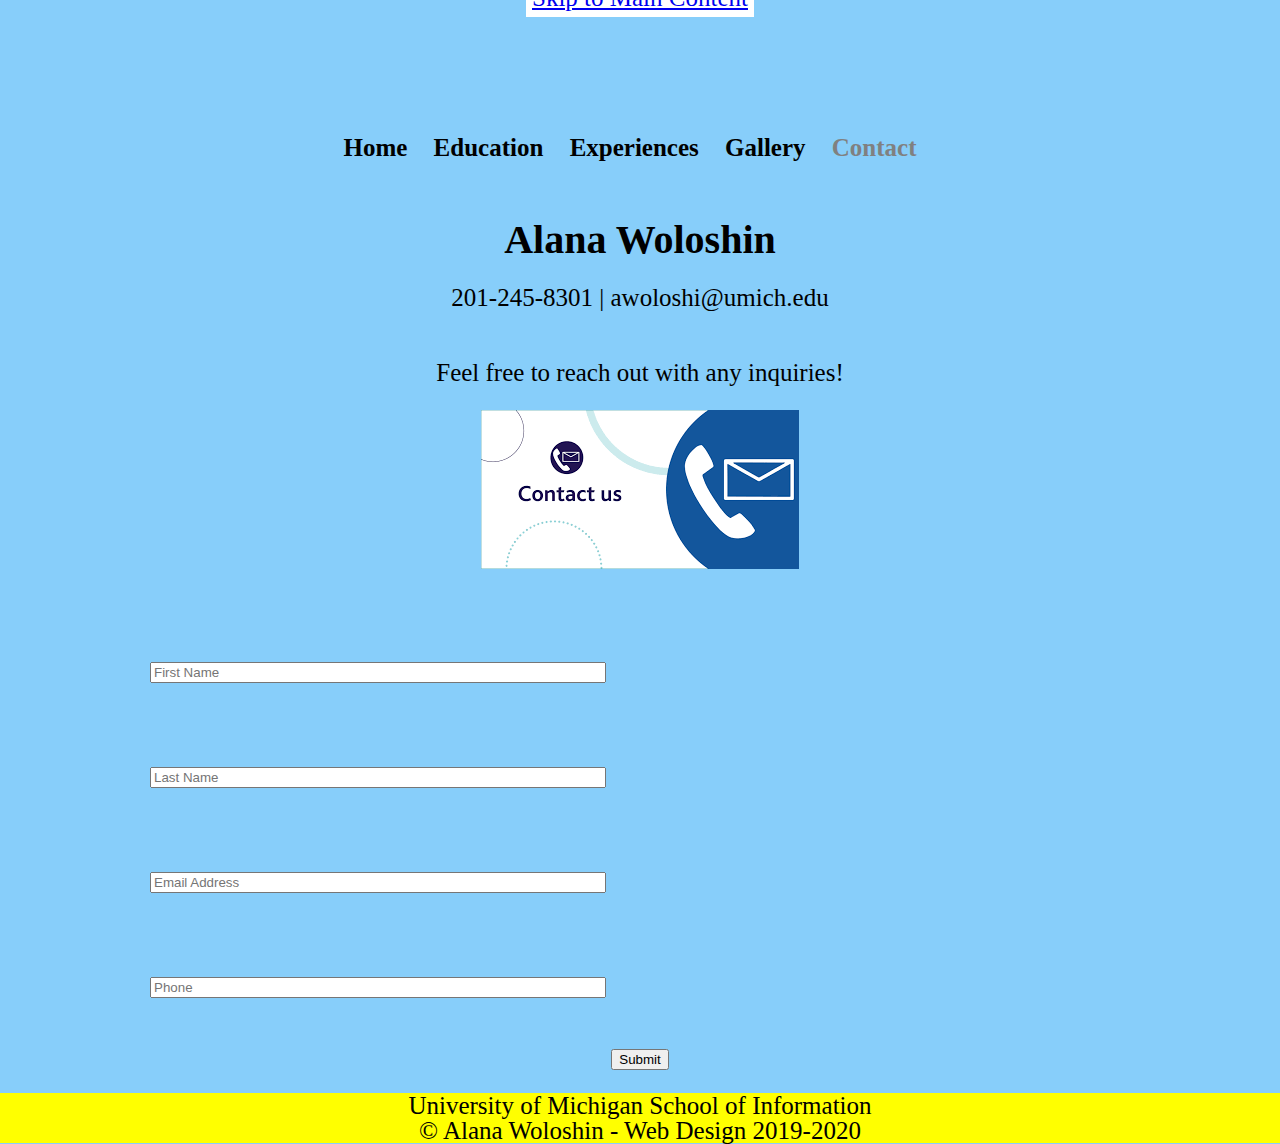
==== contact.html @ 55b308e8 "updated form" ====
<!DOCTYPE html>
<html lang="en">
        <head>
                <meta charset="utf-8">
                <meta name="viewport" content="width=device-width, initial-scale=1.0">
                <link rel="stylesheet" type="text/css" href="css/html5reset.css">
                <link rel="stylesheet" type="text/css" href="css/style.css">
                <title>Alana Woloshin</title>
                <!-- Global site tag (gtag.js) - Google Analytics -->
<script async src="https://www.googletagmanager.com/gtag/js?id=UA-151578577-1"></script>
<script>
  window.dataLayer = window.dataLayer || [];
  function gtag(){dataLayer.push(arguments);}
  gtag('js', new Date());

  gtag('config', 'UA-151578577-1');
</script>
              </head>
              <body>
                <div class="skip"><a href="#main">Skip to Main Content</a></div>
                <div class="container">
                <div class="nav">
                  <nav>
                    <ul>
                      <li><a href="index.html">Home</a></li>
                      <li><a href="education.html">Education</a></li>
                      <li><a href="experiences.html">Experiences</a></li>
                      <li><a href="gallery.html">Gallery</a></li>
                      <li><a class = "active" href="contact.html">Contact</a></li>
                    </ul>
                  </nav>
                </div>
            </div>
<head>
    <meta charset="UTF-8">
    <title>Contact</title>

</head>
<body>
</div>
<header id="main">
        <h1>Alana Woloshin</h1>
        <p>201-245-8301 | awoloshi@umich.edu </p>
</header>
<main>
<p> Feel free to reach out with any inquiries! </p> 
<div class="container">
<div class="contact">
    <img class = "imgcont" src="images/contact.png" alt="contact image"/>
</div>
<form
  action="https://formspree.io/mknnnqpr"
  method="POST"
>
    <fieldset>
        <div class="form-group">
            <span><i class="fa fa-user bigicon"></i></span>
            <div>
                <input id="fname" name="name" type="text" placeholder="First Name" class="form-control" label = "first-name">
            </div>
        </div>
        <div class="form-group">
            <span><i class="fa fa-user bigicon"></i></span>
            <div>
                <input id="lname" name="name" type="text" placeholder="Last Name" class="form-control" label = "last-name">
            </div>
        </div>
        <div class="form-group">
            <span><i class="fa fa-paper-plane bigicon"></i></span>
            <div>
                <input id="email" name="email" type="text" 
                placeholder="Email Address" class="form-control" label = "email">
            </div>
        </div>

        <div class="form-group">
            <span><i class="fa fa-phone-square bigicon"></i></span>
            <div>
                <input id="phone" name="phone" type="text" placeholder="Phone"
                 class="form-control" label = "phone">
            </div>
        </div>
        
        <div class="form-group">
            <div>
                <button type="submit" class="btn btn-primary btn-lg" label = "submit">Submit</button>
            </div>
        </div>
    </fieldset>
</form>

</main>
<footer>
        <p>University of Michigan School of Information <br/>
          &copy; Alana Woloshin - Web Design 2019-2020</p>
  </footer>
</div>
</body>
---- css/style.css ----
html{
  scroll-behavior: smooth;}
.about-text-block{
  display: grid;
  grid-template-rows: 100px 100px 100px 100px 100px 100px 100px 100px;
  font-size: 30px;
  color:dar;
}.home{
  color:black;
  font-size: 20px;
  grid-column: 1/-1; 
  grid-row:3/4;  
  }
.about{
  background-image: url('../images/michigan.jpg'); 
  background-color: lightskyblue;
  background-position: center;  
  background-size: cover;   
  text-align: center;
  font-size: 20px;
  line-height: 1;
  padding: 0;
  grid-row: 2/3;
  grid-column: 1/-1;
  }


body{
  display: grid;
  text-align: center;
  background-color:lightskyblue;
  color: black;
  font-size: 25px;
}
h1{
    font-size: 40px;
    line-height: 1;
    text-align: center;
}
header{
  text-align: center;
}
h3{
  line-height: 1.5;
}
h3.retroshadow {
    color: #2c2c2c;
    letter-spacing: .05em;
    text-shadow: 
      4px 4px 0px #d5d5d5, 
      7px 7px 0px rgba(0, 0, 0, 0.2);
  }
.nav{
  display: flex;
  min-height: 56px;
  justify-content: space-between;
  align-items: center;
}  
.nav a.active{
  font-weight: italic;
  color:gray;
}
ul{
    list-style-type: none;
  }
  
.nav li{
    padding-right: 20px; 
    display: block; 
  }
.nav a{
    color: black;
    font-weight: bold;
    text-decoration: none;
  }
.nav a:hover{
    text-decoration:underline;
    background-color:purple; 
  }
  
.skip a{
    background: white;
    left: 0;
    padding: 6px;
    position: relative; /*Your code here - position relative to the parent */;
    top: -40px;     /*Your code here - place 40px higher */;
    -webkit-transition: top 1s ease-out;
    transition: top 1s ease-out;
    z-index: 1;
  }
  a:focus{
    top: 0px;
    transition: none;
  /*Add the selector and rule to move the skip link to the exact top.*/
  }
  :focus{
    border: 2px solid black;
  /*Add the selector and code to put a 2px black border around all elements in focus.*/
  }
  .education-text-block{
    display: grid;
    grid-template-rows: 300px 300px 400px 400px 300px 300px 300px;
    font-size: 40px;
    color:white;
  }
  div.gallery {
    display: flex;
    align-items: center;
    justify-content: center;
    height: 100%;
    width: 100%;
    filter: opacity(100);
  }
  footer{
    background-color: yellow;
    color: black;
    line-height: 1;
    grid-row: 6/span 1;
    text-align: center;
  }
  .at-item {
    color: #3079ed;
    animation-name: angry-animation;
    animation-duration: .5s;
    animation-timing-function: ease;
    animation-delay: 0s;
    animation-iteration-count: infinite;
    animation-direction: normal;
    text-align: left;
    text-decoration: none;
    padding-top: 10px;
  }
  .form-group{
    align-content: center;
  }
  .header {
    color: #36A0FF;
    font-size: 27px;
    padding: 10px;
}
.bigicon {
    font-size: 35px;
    color: #36A0FF;
    padding-left:2%;
}
form div{
    display:inline-block;
    width: 90%;
}
button.btn{         
    display: block;
    margin: 0 auto;
}
.imgcont{
  filter: grayscale(1);
}

  @keyframes angry-animation {
    40%{
      -webkit-transform: translateY(-20px);
      transform: translateY(-20px);
    }
    60%{
      -webkit-transform: translateY(-10px);
      transform: translateY(-10px);
    }
  }
  @media screen and (prefers-reduced-motion: reduce){
    html{
        scroll-behavior: auto; /* Removes scroll animation */
    }
    .skip a{
      background: white;
      left: 0;
      padding: 6px;
      position: absolute;
      top: -40px;
      -webkit-transition: default;/* Your code here - set to default setting */
      transition: default; /* Your code here - set to default setting */
      z-index: 1;
    }
    .skip a:focus{
      top:0;
    }
  }
input{
    width: 35%;
    position: absolute;
    left: 150px;
}
input:focus{
    background-color: lightblue;
}
.form-horizontal{
    align-content: center;
    width:80%;
    padding: 3%;
}
.row {
  display: flex;
  flex-wrap: wrap;
  padding: 0 4px;
}
/* Create four equal columns that sits next to each other */
.column {
  flex: 25%;
  padding: 0 4px;
}
.column img {
  margin-top: 8px;
  vertical-align: middle;
  width: 100%;
}
.flip-card {
  background-color: transparent;
  width: 300px;
  height: 200px;
  line-height: 1;
  border: 1px solid #f1f1f1;
  perspective: 1000px; /* Remove this if you don't want the 3D effect */
}
/* This container is needed to position the front and back side */
.flip-card-inner {
  position: relative;
  width: 100%;
  height: 100%;
  text-align: center;
  transition: transform 0.8s;
  transform-style: preserve-3d;
}
/* Do an horizontal flip when you move the mouse over the flip box container */
.flip-card:hover .flip-card-inner {
  transform: rotateY(180deg);
}
.flip-card:focus .flip-card-inner {
  
  transform: rotateY(180deg);
  transition: none;
  top: 0px;
}
/* Position the front and back side */
.flip-card-front, .flip-card-back {
  position: absolute;
  width: 100%;
  height: 100%;
  backface-visibility: hidden;
}
/* Style the front side (fallback if image is missing) */
.flip-card-front {
  background-color: #bbb;
  color: black;
}
/* Style the back side */
.flip-card-back {
  background-color: dodgerblue;
  color: white;
  transform: rotateY(180deg);
}
/* Responsive layout - makes a two column-layout instead of four columns */
@media screen and (min-width: 1000px) {
  .column {
    flex: 1;
    max-width: 50%;
}
.nav{
  padding-top: 35px;
  padding-bottom: 35px;
  display: inline-block; /*unrure if this is rigt aligned */
  vertical-align: middle;
  text-align: right;
}
.nav li{
  padding-right: 20px; 
  display: inline; 
}

.about-text-block{
  display: grid;
  grid-template-rows: 300px 200px 200px 200px 200px 200px 300px;
  font-size: 30px;
  color:black;
}
.about{
  background-image: url('../images/michigan.jpg'); 
  background-color: lightskyblue;
background-position: center;  
background-repeat: no-repeat; 
background-size: cover;   
text-align: center;
font-size: 50px;
line-height: 1.5;
padding: 0;
grid-row: 2/6;
grid-column: 1/-1;
}
}
/* Responsive layout - makes the two columns stack on top of each other instead of next to each other */
@media screen and (min-width: 800px) {
  body{
    line-height: 3;
  }
  .column {
    flex: 25%;
    max-width: 100%;
  }
  .nav{
    justify-content: center;
    flex: 1;
  }
  .nav li{
    padding-right: 20px; 
    display: inline; 
  }
  .about-text-block{
    display: grid;
    grid-template-rows: 300px 300px 400px 400px 300px 300px 300px;
    font-size: 40px;
    color:black;
  }
  .about{
  background-attachment: fixed;
  background-image: url('../images/michigan.jpg'); 
  background-color: lightskyblue;
  background-position: center;  
  background-repeat: no-repeat; 
  background-size: cover;   
  text-align: center;
  font-size: 50px;
  line-height: 1.5;
  padding: 0;
  grid-row: 2/6;
  grid-column: 1/-1;
  }
  .imgcont{
    filter: grayscale(0);
  }
  .right{
    float:right;
    padding: 10;
  }
  .left{
    float:left;
  }
}
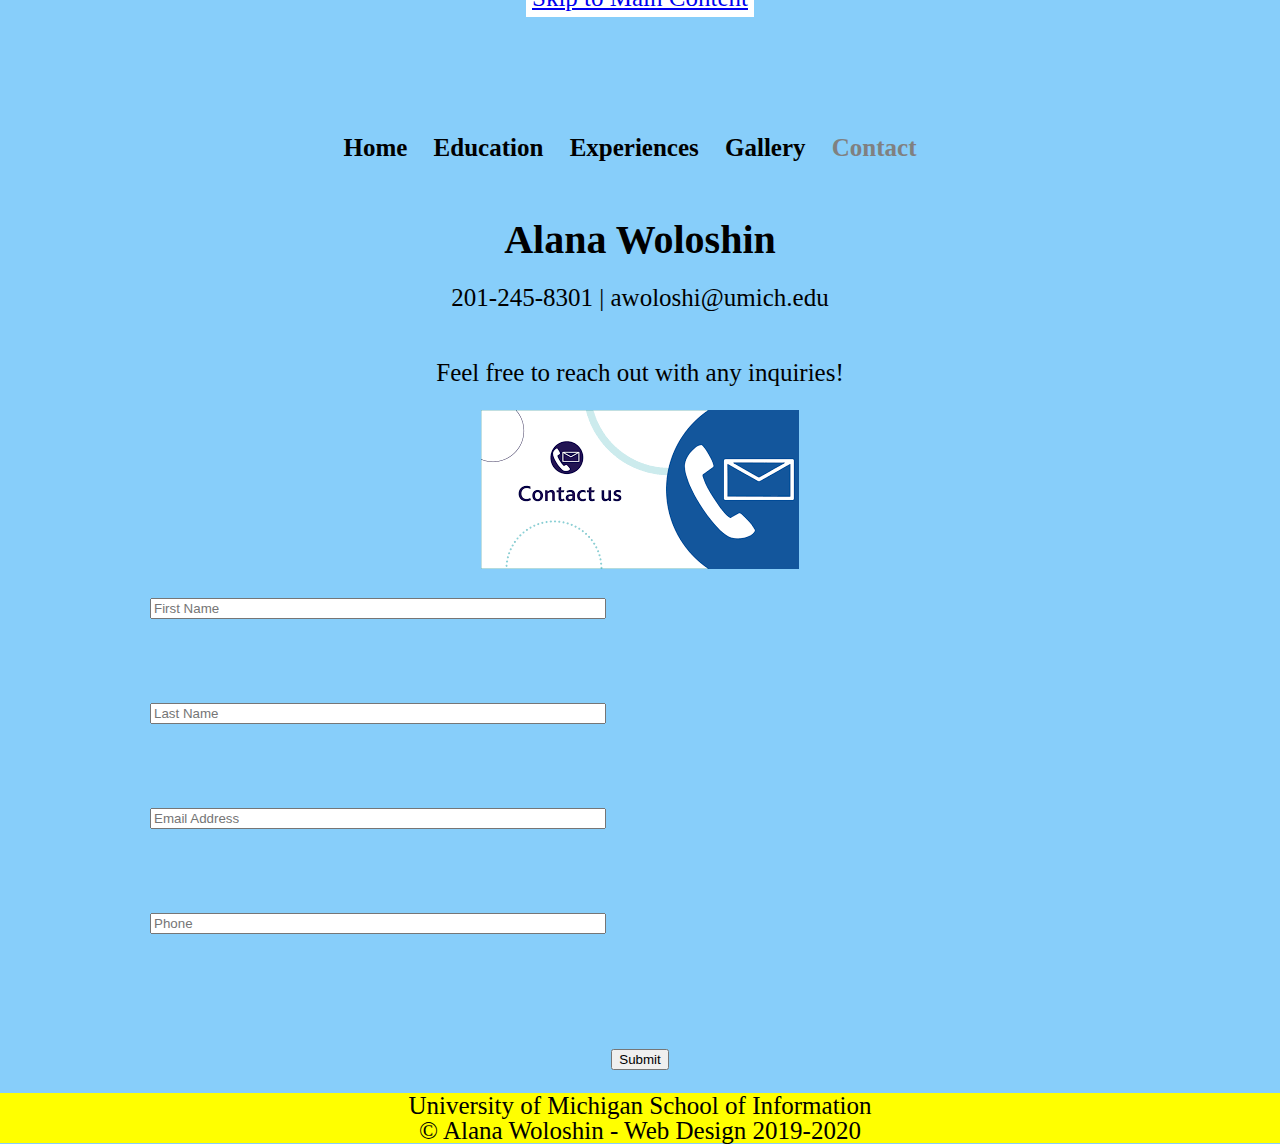
==== commit 63152d26: "fixing form" ====
--- a/contact.html
+++ b/contact.html
@@ -55,36 +55,36 @@
     <fieldset>
         <div class="form-group">
             <span><i class="fa fa-user bigicon"></i></span>
-            <div>
+            <label>
                 <input id="fname" name="name" type="text" placeholder="First Name" class="form-control" label = "first-name">
-            </div>
+            </label>
         </div>
         <div class="form-group">
             <span><i class="fa fa-user bigicon"></i></span>
-            <div>
+            <label>
                 <input id="lname" name="name" type="text" placeholder="Last Name" class="form-control" label = "last-name">
-            </div>
+            </label>
         </div>
         <div class="form-group">
             <span><i class="fa fa-paper-plane bigicon"></i></span>
-            <div>
+            <label>
                 <input id="email" name="email" type="text" 
                 placeholder="Email Address" class="form-control" label = "email">
-            </div>
+            </label>
         </div>
 
         <div class="form-group">
             <span><i class="fa fa-phone-square bigicon"></i></span>
-            <div>
+            <label>
                 <input id="phone" name="phone" type="text" placeholder="Phone"
                  class="form-control" label = "phone">
-            </div>
+            </label>
         </div>
         
         <div class="form-group">
-            <div>
+            <label>
                 <button type="submit" class="btn btn-primary btn-lg" label = "submit">Submit</button>
-            </div>
+            </label>
         </div>
     </fieldset>
 </form>
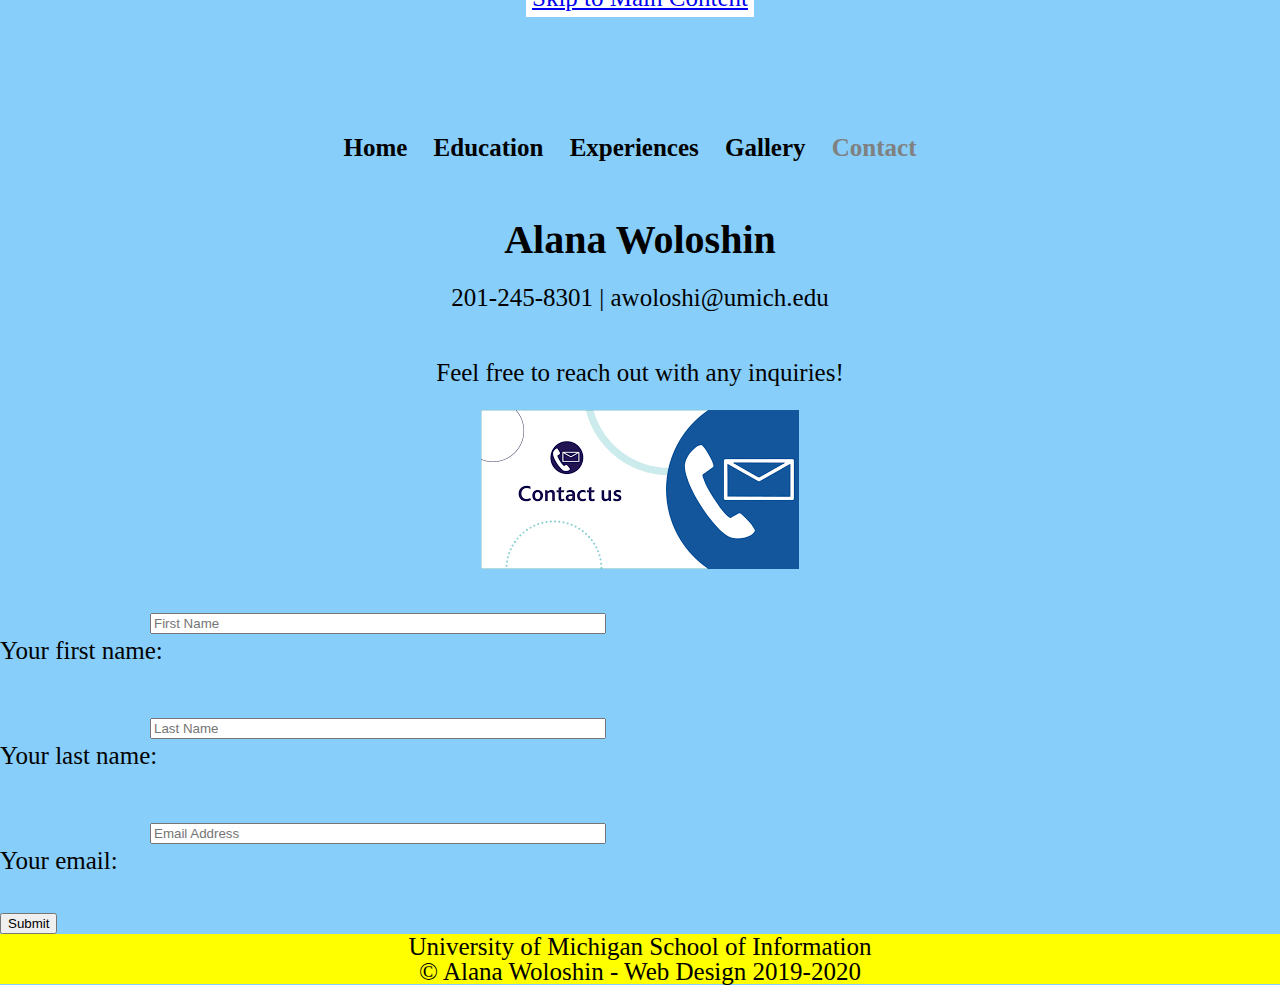
==== commit 6676bb35: "fixed form" ====
--- a/contact.html
+++ b/contact.html
@@ -56,28 +56,23 @@
         <div class="form-group">
             <span><i class="fa fa-user bigicon"></i></span>
             <label>
+                Your first name:
                 <input id="fname" name="name" type="text" placeholder="First Name" class="form-control" label = "first-name">
             </label>
         </div>
         <div class="form-group">
             <span><i class="fa fa-user bigicon"></i></span>
             <label>
+                    Your last name:
                 <input id="lname" name="name" type="text" placeholder="Last Name" class="form-control" label = "last-name">
             </label>
         </div>
         <div class="form-group">
             <span><i class="fa fa-paper-plane bigicon"></i></span>
             <label>
+                Your email:
                 <input id="email" name="email" type="text" 
                 placeholder="Email Address" class="form-control" label = "email">
-            </label>
-        </div>
-
-        <div class="form-group">
-            <span><i class="fa fa-phone-square bigicon"></i></span>
-            <label>
-                <input id="phone" name="phone" type="text" placeholder="Phone"
-                 class="form-control" label = "phone">
             </label>
         </div>
         
--- a/css/style.css
+++ b/css/style.css
@@ -75,7 +75,7 @@
   }
 .nav a:hover{
     text-decoration:underline;
-    background-color:purple; 
+    background-color:white; 
   }
   
 .skip a{
@@ -119,7 +119,7 @@
     text-align: center;
   }
   .at-item {
-    color: #3079ed;
+    color: black;
     animation-name: angry-animation;
     animation-duration: .5s;
     animation-timing-function: ease;
@@ -130,7 +130,15 @@
     text-decoration: none;
     padding-top: 10px;
   }
-  .form-group{
+  label{
+    align-content: center;
+    font-size: 25px;
+  }
+  form div{
+    display:flex;
+    width: 70%;
+}
+  form{
     align-content: center;
   }
   .header {
@@ -143,10 +151,7 @@
     color: #36A0FF;
     padding-left:2%;
 }
-form div{
-    display:inline-block;
-    width: 90%;
-}
+
 button.btn{         
     display: block;
     margin: 0 auto;
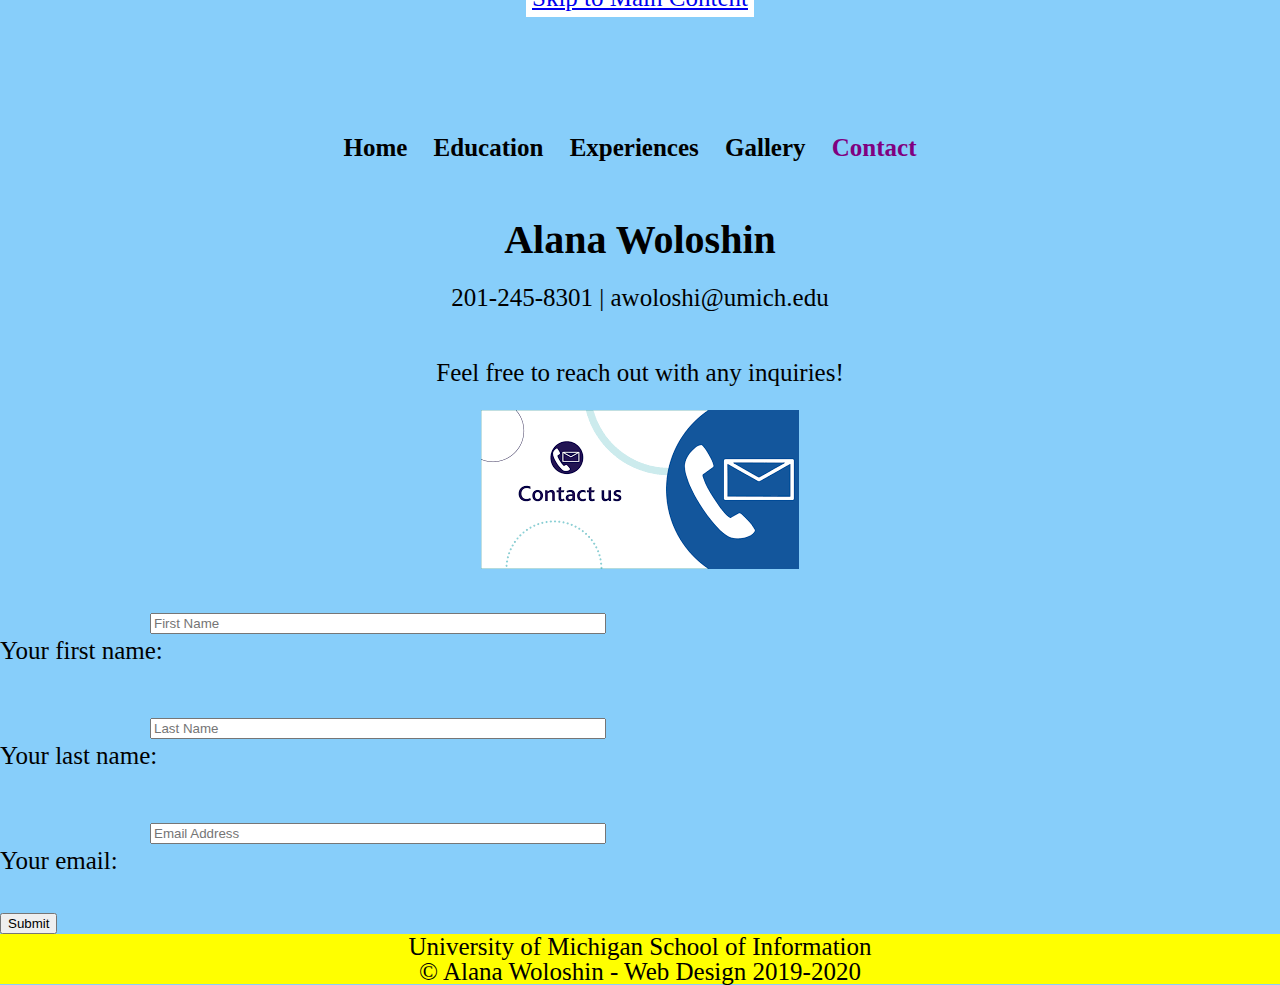
==== commit fb5b2455: "w3" ====
--- a/contact.html
+++ b/contact.html
@@ -12,7 +12,6 @@
   window.dataLayer = window.dataLayer || [];
   function gtag(){dataLayer.push(arguments);}
   gtag('js', new Date());
-
   gtag('config', 'UA-151578577-1');
 </script>
               </head>
@@ -57,14 +56,14 @@
             <span><i class="fa fa-user bigicon"></i></span>
             <label>
                 Your first name:
-                <input id="fname" name="name" type="text" placeholder="First Name" class="form-control" label = "first-name">
+                <input id="fname" name="name" type="text" placeholder="First Name" class="form-control">
             </label>
         </div>
         <div class="form-group">
             <span><i class="fa fa-user bigicon"></i></span>
             <label>
                     Your last name:
-                <input id="lname" name="name" type="text" placeholder="Last Name" class="form-control" label = "last-name">
+                <input id="lname" name="name" type="text" placeholder="Last Name" class="form-control">
             </label>
         </div>
         <div class="form-group">
@@ -72,13 +71,13 @@
             <label>
                 Your email:
                 <input id="email" name="email" type="text" 
-                placeholder="Email Address" class="form-control" label = "email">
+                placeholder="Email Address" class="form-control">
             </label>
         </div>
         
         <div class="form-group">
             <label>
-                <button type="submit" class="btn btn-primary btn-lg" label = "submit">Submit</button>
+                <button type="submit" class="btn btn-primary btn-lg" >Submit</button>
             </label>
         </div>
     </fieldset>
@@ -89,6 +88,5 @@
         <p>University of Michigan School of Information <br/>
           &copy; Alana Woloshin - Web Design 2019-2020</p>
   </footer>
-</div>
 </body>
             --- a/css/style.css
+++ b/css/style.css
@@ -58,7 +58,7 @@
 }  
 .nav a.active{
   font-weight: italic;
-  color:gray;
+  color:purple;
 }
 ul{
     list-style-type: none;
@@ -136,7 +136,7 @@
   }
   form div{
     display:flex;
-    width: 70%;
+    width: 50%;
 }
   form{
     align-content: center;
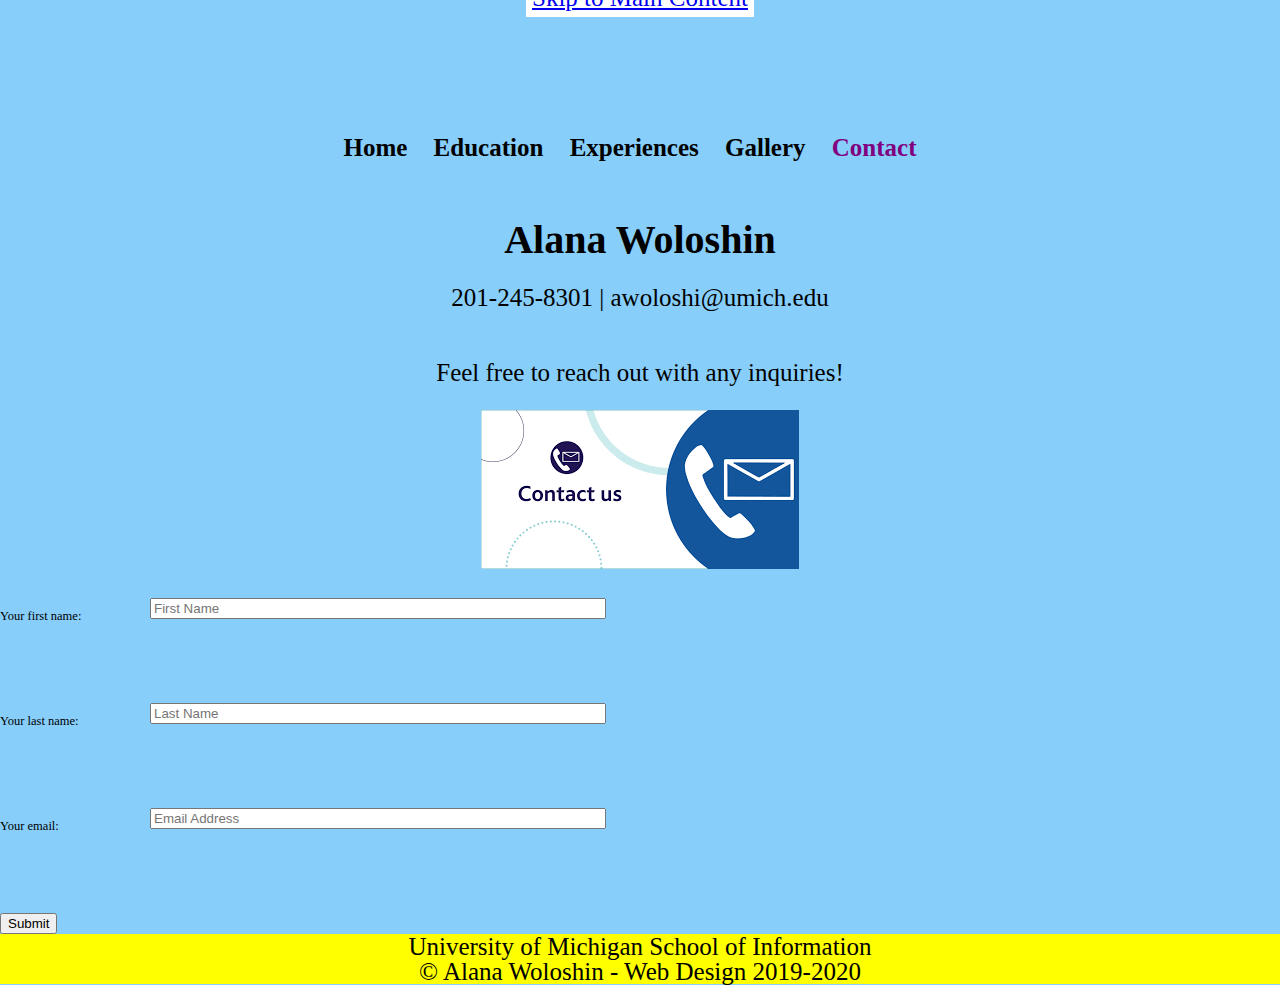
==== commit 5c6fa406: "updated" ====
--- a/contact.html
+++ b/contact.html
@@ -30,18 +30,12 @@
                   </nav>
                 </div>
             </div>
-<head>
-    <meta charset="UTF-8">
-    <title>Contact</title>
-
-</head>
 <body>
 </div>
 <header id="main">
         <h1>Alana Woloshin</h1>
         <p>201-245-8301 | awoloshi@umich.edu </p>
 </header>
-<main>
 <p> Feel free to reach out with any inquiries! </p> 
 <div class="container">
 <div class="contact">
@@ -83,7 +77,6 @@
     </fieldset>
 </form>
 
-</main>
 <footer>
         <p>University of Michigan School of Information <br/>
           &copy; Alana Woloshin - Web Design 2019-2020</p>
--- a/css/style.css
+++ b/css/style.css
@@ -131,12 +131,12 @@
     padding-top: 10px;
   }
   label{
-    align-content: center;
-    font-size: 25px;
+    align-content: right;
+    font-size: 50%;
   }
   form div{
     display:flex;
-    width: 50%;
+    width: 70%;
 }
   form{
     align-content: center;
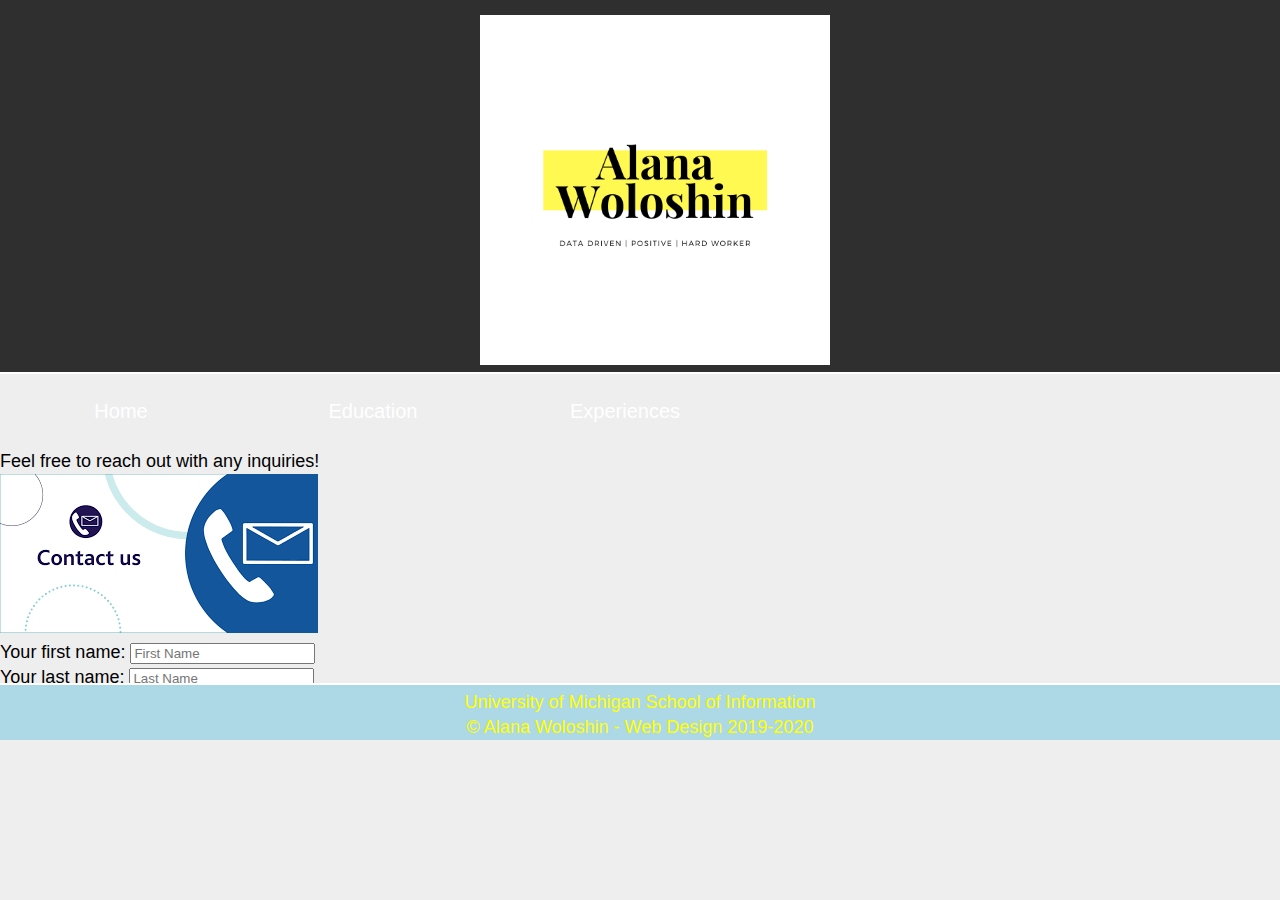
==== commit 0d2d31af: "making big edits" ====
--- a/contact.html
+++ b/contact.html
@@ -14,28 +14,23 @@
   gtag('js', new Date());
   gtag('config', 'UA-151578577-1');
 </script>
-              </head>
-              <body>
-                <div class="skip"><a href="#main">Skip to Main Content</a></div>
-                <div class="container">
-                <div class="nav">
-                  <nav>
-                    <ul>
-                      <li><a href="index.html">Home</a></li>
-                      <li><a href="education.html">Education</a></li>
-                      <li><a href="experiences.html">Experiences</a></li>
-                      <li><a href="gallery.html">Gallery</a></li>
-                      <li><a class = "active" href="contact.html">Contact</a></li>
-                    </ul>
-                  </nav>
-                </div>
-            </div>
+</head>
 <body>
-</div>
-<header id="main">
-        <h1>Alana Woloshin</h1>
-        <p>201-245-8301 | awoloshi@umich.edu </p>
+  <div class="skip"><a href= "#main">Skip to Main Content</a></div>
+  <header class="all-header">
+    <a href="index.html"><img src="images/Logo.png" class="logo" alt="logo"></a>
 </header>
+  <div class="nav">
+    <nav>
+      <ul>
+        <li><a href="index.html">Home</a></li>
+        <li><a href="education.html">Education</a></li>
+        <li><a href="experiences.html">Experiences</a></li>
+        <li><a class = "active"  href="contact.html">Contact</a></li>
+      </ul>
+    </nav>
+  </div>
+
 <p> Feel free to reach out with any inquiries! </p> 
 <div class="container">
 <div class="contact">
@@ -43,8 +38,7 @@
 </div>
 <form
   action="https://formspree.io/mknnnqpr"
-  method="POST"
->
+  method="POST">
     <fieldset>
         <div class="form-group">
             <span><i class="fa fa-user bigicon"></i></span>
@@ -76,7 +70,7 @@
         </div>
     </fieldset>
 </form>
-
+</div>
 <footer>
         <p>University of Michigan School of Information <br/>
           &copy; Alana Woloshin - Web Design 2019-2020</p>
--- a/css/style.css
+++ b/css/style.css
@@ -1,349 +1,698 @@
-html{
-  scroll-behavior: smooth;}
-.about-text-block{
-  display: grid;
-  grid-template-rows: 100px 100px 100px 100px 100px 100px 100px 100px;
-  font-size: 30px;
-  color:dar;
-}.home{
-  color:black;
-  font-size: 20px;
-  grid-column: 1/-1; 
-  grid-row:3/4;  
-  }
-.about{
-  background-image: url('../images/michigan.jpg'); 
-  background-color: lightskyblue;
-  background-position: center;  
-  background-size: cover;   
-  text-align: center;
-  font-size: 20px;
-  line-height: 1;
-  padding: 0;
-  grid-row: 2/3;
-  grid-column: 1/-1;
-  }
-
-
-body{
-  display: grid;
-  text-align: center;
-  background-color:lightskyblue;
-  color: black;
-  font-size: 25px;
-}
-h1{
-    font-size: 40px;
-    line-height: 1;
-    text-align: center;
-}
-header{
-  text-align: center;
-}
-h3{
-  line-height: 1.5;
-}
-h3.retroshadow {
-    color: #2c2c2c;
-    letter-spacing: .05em;
-    text-shadow: 
-      4px 4px 0px #d5d5d5, 
-      7px 7px 0px rgba(0, 0, 0, 0.2);
-  }
-.nav{
-  display: flex;
-  min-height: 56px;
-  justify-content: space-between;
-  align-items: center;
-}  
-.nav a.active{
-  font-weight: italic;
-  color:purple;
-}
-ul{
-    list-style-type: none;
-  }
-  
-.nav li{
-    padding-right: 20px; 
-    display: block; 
-  }
-.nav a{
-    color: black;
-    font-weight: bold;
-    text-decoration: none;
-  }
-.nav a:hover{
-    text-decoration:underline;
-    background-color:white; 
-  }
-  
-.skip a{
-    background: white;
-    left: 0;
-    padding: 6px;
-    position: relative; /*Your code here - position relative to the parent */;
-    top: -40px;     /*Your code here - place 40px higher */;
-    -webkit-transition: top 1s ease-out;
-    transition: top 1s ease-out;
-    z-index: 1;
-  }
-  a:focus{
-    top: 0px;
-    transition: none;
-  /*Add the selector and rule to move the skip link to the exact top.*/
-  }
-  :focus{
-    border: 2px solid black;
-  /*Add the selector and code to put a 2px black border around all elements in focus.*/
-  }
-  .education-text-block{
-    display: grid;
-    grid-template-rows: 300px 300px 400px 400px 300px 300px 300px;
-    font-size: 40px;
-    color:white;
-  }
-  div.gallery {
-    display: flex;
-    align-items: center;
-    justify-content: center;
-    height: 100%;
-    width: 100%;
-    filter: opacity(100);
-  }
-  footer{
-    background-color: yellow;
-    color: black;
-    line-height: 1;
-    grid-row: 6/span 1;
-    text-align: center;
-  }
-  .at-item {
-    color: black;
-    animation-name: angry-animation;
-    animation-duration: .5s;
-    animation-timing-function: ease;
-    animation-delay: 0s;
-    animation-iteration-count: infinite;
-    animation-direction: normal;
-    text-align: left;
-    text-decoration: none;
-    padding-top: 10px;
-  }
-  label{
-    align-content: right;
-    font-size: 50%;
-  }
-  form div{
-    display:flex;
-    width: 70%;
-}
-  form{
-    align-content: center;
-  }
-  .header {
-    color: #36A0FF;
-    font-size: 27px;
-    padding: 10px;
-}
-.bigicon {
-    font-size: 35px;
-    color: #36A0FF;
-    padding-left:2%;
-}
-
-button.btn{         
-    display: block;
-    margin: 0 auto;
-}
-.imgcont{
-  filter: grayscale(1);
-}
-
-  @keyframes angry-animation {
-    40%{
-      -webkit-transform: translateY(-20px);
-      transform: translateY(-20px);
-    }
-    60%{
-      -webkit-transform: translateY(-10px);
-      transform: translateY(-10px);
-    }
-  }
-  @media screen and (prefers-reduced-motion: reduce){
-    html{
-        scroll-behavior: auto; /* Removes scroll animation */
-    }
-    .skip a{
+html {
+  scroll-behavior: smooth;
+}
+.logo {
+  width: 300px;
+}
+
+.topnav {
+overflow: hidden;
+background-color: lightblue;
+position: relative;
+}
+
+.topnav #myLinks {
+display: none;
+}
+
+.topnav a {
+color: black;
+padding: 14px 16px;
+text-decoration: none;
+font-size: 17px;
+display: block;
+}
+
+.topnav a.icon {
+background: black;
+display: block;
+position: absolute;
+right: 0;
+top: 0;
+}
+
+.topnav a:hover {
+background-color: #ddd;
+color: black;
+}
+
+.active {
+background-color: #2f2f2f;
+color: white;
+  height: 30px;
+}
+
+
+.skip a {
       background: white;
       left: 0;
       padding: 6px;
       position: absolute;
       top: -40px;
-      -webkit-transition: default;/* Your code here - set to default setting */
-      transition: default; /* Your code here - set to default setting */
+      -webkit-transition: top 1s ease-out;
+      transition: top 1s ease-out;
       z-index: 1;
-    }
-    .skip a:focus{
-      top:0;
-    }
-  }
-input{
-    width: 35%;
-    position: absolute;
-    left: 150px;
-}
-input:focus{
-    background-color: lightblue;
-}
-.form-horizontal{
-    align-content: center;
-    width:80%;
-    padding: 3%;
-}
-.row {
-  display: flex;
-  flex-wrap: wrap;
-  padding: 0 4px;
-}
-/* Create four equal columns that sits next to each other */
-.column {
-  flex: 25%;
-  padding: 0 4px;
-}
-.column img {
-  margin-top: 8px;
-  vertical-align: middle;
-  width: 100%;
-}
-.flip-card {
-  background-color: transparent;
-  width: 300px;
-  height: 200px;
-  line-height: 1;
-  border: 1px solid #f1f1f1;
-  perspective: 1000px; /* Remove this if you don't want the 3D effect */
-}
-/* This container is needed to position the front and back side */
-.flip-card-inner {
+  }
+
+  .skip a:focus {
+      top: 0px;
+  }
+
+body {
+  /* background: #FFFFFF; */
+  font-size: 18px;
+  margin: 0;
+  padding: 0;
+  font-family: 'Lato', sans-serif;
+  line-height: 25px;
+  color: #000000;
+  /*background-color: #EAE7DC;*/
+  background-color: #eeeeee;
+  min-height: 100%;
   position: relative;
-  width: 100%;
-  height: 100%;
+}
+footer {
+  background: lightblue;
+  color: yellow;
   text-align: center;
-  transition: transform 0.8s;
-  transform-style: preserve-3d;
-}
-/* Do an horizontal flip when you move the mouse over the flip box container */
-.flip-card:hover .flip-card-inner {
-  transform: rotateY(180deg);
-}
-.flip-card:focus .flip-card-inner {
-  
-  transform: rotateY(180deg);
-  transition: none;
-  top: 0px;
-}
-/* Position the front and back side */
-.flip-card-front, .flip-card-back {
+  border-top: 2px solid white;
   position: absolute;
   width: 100%;
-  height: 100%;
-  backface-visibility: hidden;
-}
-/* Style the front side (fallback if image is missing) */
-.flip-card-front {
-  background-color: #bbb;
+  display: block;
+  padding-top: 5px;
+  bottom: 0;
+}
+b {
+  color: #E85A4F;
+}
+a {
+  color: #803333;
+  text-decoration:none;
+}
+h1 {
+   text-align: center;
+   font-size: 30px;
+   color: #FFFFFF;
+  background: lightblue;
+  margin-bottom: 5px;
+  padding: 10px;
+}
+h2 {
+  font-size: 24px;
+  padding-top: 15px;
+  padding-bottom: 15px;
+}
+nav ul {
+  /* list-style-type: none; */
+  color: #000000;
+  margin: 0;
+  padding: 0;
+  display: flex;
+  flex-direction: column;
+  display: none;
+}
+nav li{
+  /* display: flex;
+  flex-direction: row; */
+  /* margin-right: 10px; */
+  /* padding: 25px; */
+  text-decoration: none;
+  font-size: 15px;
+  color: #FFFFFF;
+  /* width: 15%; */
+  text-align: center;
+  display; none;
+}
+nav a{
+  color: white;
+  font-family: 'Lato', sans-serif;
+  text-decoration: none;
+  /* color: #FFFFFF; */
+}
+
+.nav-container{
+  display: grid;
+  grid-template-columns: 1fr 1fr 1fr 1fr;
+  grid-template-rows: 50px 50px 40px;
+}
+
+
+.all-nav{
+  grid-column: 4/span 1;
+  align-items: center;
+  text-align: center;
+  grid-row: 1 / span 1;
+  background: black;
+  padding-top: 5px;
+  margin-bottom: 5px;
+
+}
+
+.all-header {
+  background: #2f2f2f;
+  color: #000000;
+  grid-column: 1/span 4;
+  text-align: left;
+  padding-left: 5px;
+  grid-row: 1/span 2;
+  padding-top: 15px;
+  padding-top: 30px;
+  border-bottom: 2px solid white;
+
+}
+nav a{
+  font-family: 'Lato', sans-serif;
+  text-decoration: none;
+  color: #FFFFFF;
+}
+
+.img {
+  width: 100%;
+  border: 2px white solid;
+  border-radius: 5px;
+  border: 2px solid #eeeeee;
+  margin-top: 10px;
+  max-height: 350px;
+  max-width: 250px;
+  align-content: center;
+  display: block;
+  margin-left: auto;
+  margin-right: auto;
+}
+
+.current {
+  text-decoration: underline;
+  font-weight: bold;
+}
+
+.index-container {
+  display: grid;
+  grid-template-columns: .09fr 1fr .09fr;
+  grid-row-gap: 15px;
+  grid-template-rows: .8fr .4fr .05fr;
+  grid-column-gap: 15px;
+  width: 100vw;
+}
+
+.content{
+  grid-column: 2/span 1;
+  grid-row: 1/span 2;
+align-items: center;
+      background: transparent;
+      color: black;
+      text-align: justify;
+      padding-right: 5%;
+      padding-left: 5%;
+      padding-bottom: 50px;
+      border: 1px solid #000000;
+      margin-bottom: 100px;
+      margin-top: 30px;
+
+}
+
+p{
+  font-size: 14px;
+}
+.stuff {
+  text-align: center;
+}
+
+.content h1 {
+   text-align: center;
+   font-size: 30px;
+   color: #FFFFFF;
+      background: lightblue;
+          margin-bottom: 5px;
+  margin-top: 10px;
+}
+
+.content h2 {
+  font-size: 40px;
+  padding-top: 20px;
+  padding-bottom: 0px;
   color: black;
-}
-/* Style the back side */
-.flip-card-back {
-  background-color: dodgerblue;
-  color: white;
-  transform: rotateY(180deg);
-}
-/* Responsive layout - makes a two column-layout instead of four columns */
-@media screen and (min-width: 1000px) {
-  .column {
-    flex: 1;
-    max-width: 50%;
-}
-.nav{
-  padding-top: 35px;
-  padding-bottom: 35px;
-  display: inline-block; /*unrure if this is rigt aligned */
-  vertical-align: middle;
-  text-align: right;
-}
-.nav li{
-  padding-right: 20px; 
-  display: inline; 
-}
-
-.about-text-block{
-  display: grid;
-  grid-template-rows: 300px 200px 200px 200px 200px 200px 300px;
-  font-size: 30px;
-  color:black;
-}
-.about{
-  background-image: url('../images/michigan.jpg'); 
-  background-color: lightskyblue;
-background-position: center;  
-background-repeat: no-repeat; 
-background-size: cover;   
+  text-align:center;
+}
+
+.index-footer {
+  grid-row:3;
+  grid-column:1/span 3;
+}
+
+.index-head2 {
+  grid-column: 1 / span 3;
+  grid-row: 1/span 1;
+  background: #FFFFFF;
+  background-attachment: fixed;
+  background-image: url('../images/michigan.png');
+  background-position: center;
+  background-repeat: no-repeat;
+  background-size: cover;
+  display: none;
+}
+
+
+
+
+.resume-container {
+      display:grid;
+      grid-template-columns: .5fr 3fr .5fr;
+  }
+  .inner-content{
+    display:grid;
+    grid-template-rows: 4fr;
+  }
+  .inner-content > div{
+    grid-row: 1 /span 1;
+  }
+  .right-content{
+    text-align: right;
+  }
+  .resume-content{
+      grid-column: 2 / span 1;
+      color: black;
+      margin-top: 10px;
+      padding-top: 10px;
+      padding-bottom: 10px;
+  }
+  .resume-content h2{
+       color: #000000;
+      border-bottom: 1px solid #803333;
+      padding: 10px;
+  }
+  .resume-content p {
+      padding: 10px;
+      font-size: 14px;
+  }
+  .resume-content2{
+      grid-column: 2 / span 1;
+      color: black;
+      padding-top: 10px;
+      padding-bottom: 10px;
+  }
+  .resume-content2 p {
+      padding: 10px;
+      font-size: 14px;
+  }
+  .resume-content2 h2 {
+       color: #000000;
+      border-bottom: 1px solid #803333;
+      padding: 10px;
+  }
+  .resume-content3{
+      grid-column: 2 / span 1;
+      color: black;
+      padding-top: 10px;
+      padding-bottom: 10px;
+  }
+  .resume-content3 h2{
+   color: #000000;
+      border-bottom: 1px solid #803333;
+      padding: 10px;
+  }
+  .resume-content3 h3{
+    font-size: 16px;
+    padding: 10px;
+
+  }
+  .resume-content3 p{
+      padding: 10px;
+      font-size: 14px;
+      padding-top: 0px;
+      padding-bottom: 15px;
+  }
+  .resume-content3 ul{
+      padding-left: 50px;
+      font-size: 14px;
+      padding-bottom: 20px;
+
+  }
+  .resume-content4{
+      grid-column: 2 / span 1;
+      color: black;
+      padding-top: 10px;
+      padding-bottom: 10px;
+      margin-bottom: 100px;
+  }
+  .resume-content4 h2{
+    color: #000000;
+      border-bottom: 1px solid #803333;
+      padding: 10px;
+  }
+  .resume-content4 h3{
+    font-size: 16px;
+    padding: 10px;
+
+  }
+  .resume-content4 p{
+      padding: 10px;
+      font-size: 14px;
+      padding-top: 0px;
+      padding-bottom: 15px;
+      
+  }
+  .resume-content4 ul{
+      padding-left: 50px;
+      font-size: 14px;
+      padding-bottom: 20px;
+
+  }
+  .right-content p{
+    padding: 10px;
+    font-size: 14px;
+    font-style: italic;
+  }
+
+
+a.navi:link, a.navi:active, a.navi:visited {
+display: block;
+font-size: 10pt;
+text-transform: uppercase;
+letter-spacing: 2px;
+height: 50px;
+width: 95%;
+  padding-left: 2.5%;
+  padding-right: 2.5%;
 text-align: center;
-font-size: 50px;
-line-height: 1.5;
-padding: 0;
-grid-row: 2/6;
-grid-column: 1/-1;
-}
-}
-/* Responsive layout - makes the two columns stack on top of each other instead of next to each other */
-@media screen and (min-width: 800px) {
-  body{
-    line-height: 3;
-  }
-  .column {
-    flex: 25%;
-    max-width: 100%;
-  }
-  .nav{
-    justify-content: center;
-    flex: 1;
-  }
-  .nav li{
-    padding-right: 20px; 
-    display: inline; 
-  }
-  .about-text-block{
-    display: grid;
-    grid-template-rows: 300px 300px 400px 400px 300px 300px 300px;
-    font-size: 40px;
-    color:black;
-  }
-  .about{
-  background-attachment: fixed;
-  background-image: url('../images/michigan.jpg'); 
-  background-color: lightskyblue;
-  background-position: center;  
-  background-repeat: no-repeat; 
-  background-size: cover;   
-  text-align: center;
-  font-size: 50px;
-  line-height: 1.5;
-  padding: 0;
-  grid-row: 2/6;
-  grid-column: 1/-1;
-  }
-  .imgcont{
-    filter: grayscale(0);
-  }
-  .right{
-    float:right;
-    padding: 10;
-  }
-  .left{
-    float:left;
-  }
-}+color: #ffffff;
+font-style: normal;
+background-color: #803333;
+text-decoration: none;
+margin-bottom: 10px;
+margin-top: 50px;
+  padding-top: 15px;
+border: 2px #2f2f2f solid;
+}
+a.navi:hover {
+background-color: #2f2f2f;
+color: #ffffff;
+  transition: background-color 0.4s ease-in-out;
+}
+
+/* MEDIA QUERY 1 */
+
+@media screen and (min-width: 700px){
+.topnav {
+overflow: hidden;
+background-color: #2f2f2f;
+position: relative;
+}
+p{
+  font-size: 18px;
+}
+  
+  
+.topnav #myLinks {
+display: none;
+}
+
+.topnav a {
+color: white;
+padding: 14px 16px;
+text-decoration: none;
+font-size: 17px;
+display: none;
+}
+
+.topnav a.icon {
+background: black;
+display: none;
+position: absolute;
+right: 0;
+top: 0;
+}
+
+.topnav a:hover {
+background-color: #ddd;
+color: black;
+  display: none;
+}
+
+.active {
+background-color: #2f2f2f;
+color: white;
+  height: 30px;
+  display:none;
+}
+
+  
+  
+  nav ul {
+      list-style-type: none;
+      color: #000000;
+      margin: 0;
+      padding: 0;
+      display: flex;
+      flex-direction: row;
+  }
+
+  nav li{
+      display: inline-block;
+      margin-right: 10px;
+      padding: 25px;
+      text-decoration: none;
+      font-size: 20px;
+      color: #FFFFFF;
+      width: 15%;
+      text-align: center;
+  }
+
+  nav li:hover{
+      text-decoration: none;
+  }
+
+  nav a{
+      color: black;
+      font-family: 'Lato', sans-serif;
+      text-decoration: none;
+      color: #FFFFFF;
+  }
+
+  nav a:hover {
+      text-decoration:none;
+      background: #2a2a2a;
+      color: #eeeeee;
+  }
+
+  .current {
+      text-decoration: underline;
+      font-weight: bold;
+  }
+
+    .logo {
+      width: 350px;
+
+  }
+
+
+  .skip a {
+      background: white;
+      left: 0;
+      padding: 6px;
+      position: absolute;
+      top: -40px;
+      -webkit-transition: top 1s ease-out;
+      transition: top 1s ease-out;
+      z-index: 1;
+  }
+
+  .skip a:focus {
+      top: 0px;
+  }
+
+
+  .img {
+      width: 100%;
+      height: auto;
+      /* margin-right: 30px; */
+      border: 2px white solid;
+      border-radius: 5px;
+      border: 2px solid #eeeeee;
+      margin-top: 10px;
+      max-height: 350px;
+      max-width: 250px;
+      align-content: center;
+      display: block;
+      margin-left: auto;
+      margin-right: auto;
+  }
+
+  *:focus {
+      border: 1px solid #2a2a2a;
+  }
+
+  .index-container {
+      display: grid;
+      grid-template-columns: .5fr 1fr 1fr .5fr;
+      grid-row-gap: 15px;
+      grid-template-rows: .8fr .1fr 0.6fr 0.3fr .2fr 1fr .05fr;
+      grid-column-gap: 15px;
+      width: 100vw;
+  }
+
+  .content{
+      grid-column: 2/span 2;
+      grid-row: 4/span 3;
+      align-items: center;
+      background: transparent;
+      color: black;
+      text-align: justify;
+      padding-right: 5%;
+      padding-left: 5%;
+      border: 1px solid #000000;
+      margin-bottom: 100px;
+      margin-top: 30px;
+      padding-top: 20px;
+
+  }
+  
+  .content-container {
+      display: grid;
+      grid-template columns: 100px 100px;
+      grid-template-rows: 1fr 1fr 1fr;
+      width: 60vw;
+      
+      
+  }
+  
+  .content1{
+      grid-column: 1/span 1;
+      grid-row: 1/span 3;
+      width: 200px;
+      align-items: center;
+      background: transparent;
+      color: black;
+      text-align: justify;
+      padding-right: 5%;
+      padding-left: 5%;
+      padding-bottom: 50px;
+      
+
+
+  }
+  
+  .content2{
+      grid-column: 2/span 1;
+      grid-row: 1/span 3;
+      
+      align-items: center;
+      background: transparent;
+      color: black;
+      text-align: justify;
+      padding-right: 5%;
+      padding-left: 5%;
+      padding-bottom: 50px;
+      padding-top: 10px;
+      
+
+
+  }
+
+  .stuff {
+      text-align: center;
+  }
+
+
+  .content h2 {
+      font-size: 40px;
+      padding-top: 20px;
+      padding-bottom: 0px;
+      color: black;
+      text-align:center;
+  }
+  .index-head2 {
+      grid-column: 1 / span 4;
+      grid-row: 1/span 3;
+      background: #FFFFFF;
+      background-attachment: fixed;
+      background-image: url('../images/bighouse.jpg');
+      background-position: center;
+      background-repeat: no-repeat;
+      background-size: cover;
+      display: block;
+  }
+
+  .index-footer {
+      grid-row: 4;
+      grid-column: 1 / span 4;
+  }
+
+  .nav-container{
+      display: grid;
+      grid-template-columns: 1fr;
+      grid-template-rows: 45px 30px 30px 75px 1px;
+  }
+
+  .all-nav{
+      grid-column: 1;
+      align-items: center;
+      text-align: center;
+      grid-row: 3 / span 2;
+      background: #2f2f2f;
+      margin-top: 3px;
+      padding-left: 5%;
+      border-bottom: 2px solid white;
+  }
+
+  .all-header {
+      background: #2f2f2f;
+      color: #000000;
+      grid-column: 1;
+      align-items: center;
+      text-align: center;
+      grid-row: 1/span 3;
+      padding-top: 15px;
+      padding-left: 30px;
+
+  }
+
+
+ 
+  
+
+  a.navi:link, a.navi:active, a.navi:visited {
+display: block;
+font-size: 10pt;
+text-transform: uppercase;
+letter-spacing: 2px;
+height: 50px;
+width: 95%;
+  padding-left: 2.5%;
+  padding-right: 2.5%;
+text-align: center;
+color: #ffffff;
+font-style: normal;
+background-color: #803333;
+text-decoration: none;
+margin-bottom: 10px;
+margin-top: 50px;
+  padding-top: 15px;
+border: 2px #2f2f2f solid;
+}
+a.navi:hover {
+background-color: #2f2f2f;
+color: #ffffff;
+  transition: background-color 0.4s ease-in-out;
+}
+}
+
+@media screen and (prefers-reduced-motion: reduce){
+html{
+    scroll-behavior: auto;
+}
+
+.skip a {
+    background: white;
+    left: 0;
+    padding: 6px;
+    position: absolute;
+    top: -40px;
+    -webkit-transition: 0s;
+    transition: 0s;
+    z-index: 1;
+}
+
+.skip a:focus{
+    top:0;
+}
+}
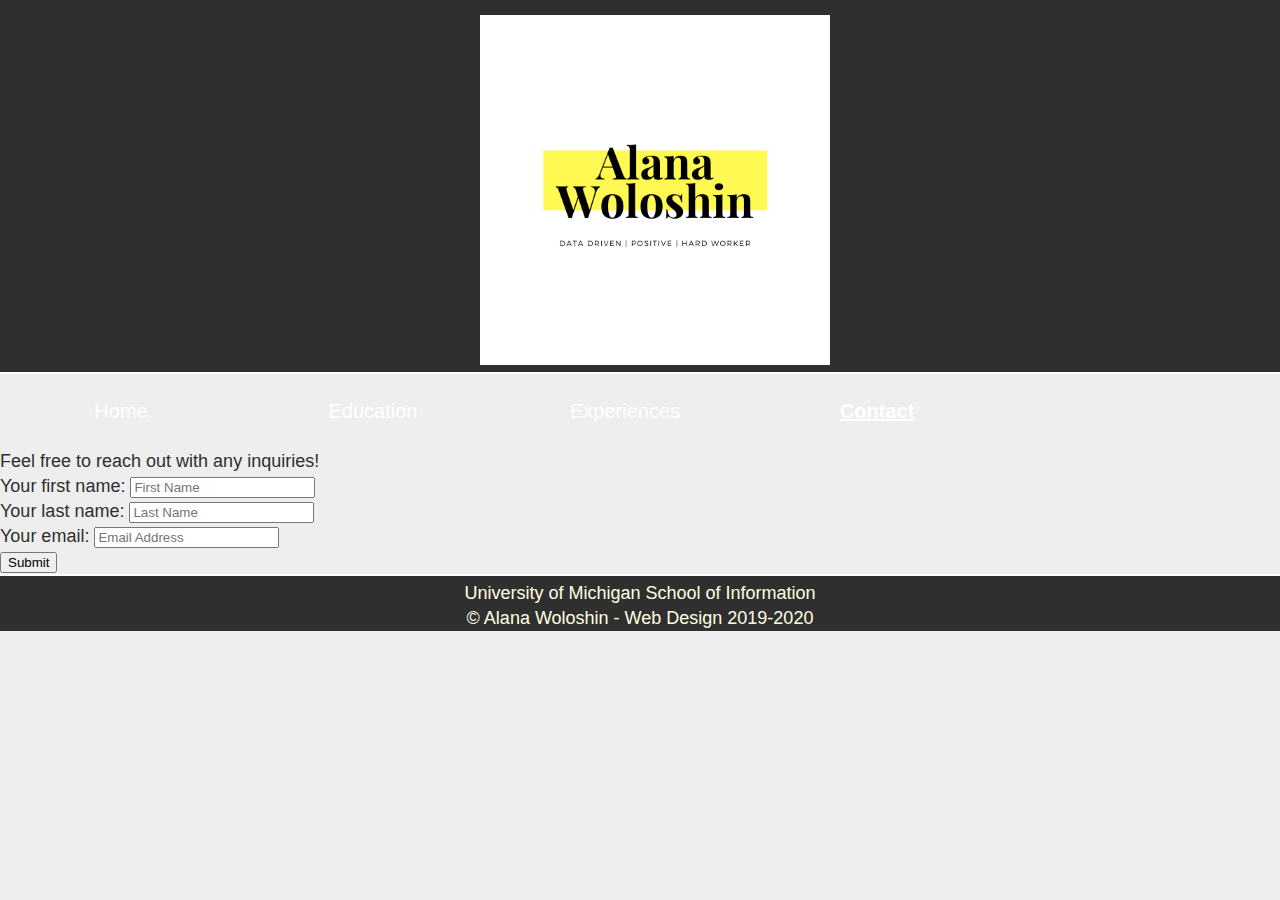
==== commit 72410f3a: "need to do contact" ====
--- a/contact.html
+++ b/contact.html
@@ -26,16 +26,13 @@
         <li><a href="index.html">Home</a></li>
         <li><a href="education.html">Education</a></li>
         <li><a href="experiences.html">Experiences</a></li>
-        <li><a class = "active"  href="contact.html">Contact</a></li>
+        <li><a class = "current"  href="contact.html">Contact</a></li>
       </ul>
     </nav>
   </div>
 
 <p> Feel free to reach out with any inquiries! </p> 
-<div class="container">
-<div class="contact">
-    <img class = "imgcont" src="images/contact.png" alt="contact image"/>
-</div>
+
 <form
   action="https://formspree.io/mknnnqpr"
   method="POST">
@@ -70,7 +67,7 @@
         </div>
     </fieldset>
 </form>
-</div>
+
 <footer>
         <p>University of Michigan School of Information <br/>
           &copy; Alana Woloshin - Web Design 2019-2020</p>
--- a/css/style.css
+++ b/css/style.css
@@ -32,7 +32,7 @@
 }
 
 .topnav a:hover {
-background-color: #ddd;
+background-color:lightblue;
 color: black;
 }
 
@@ -44,7 +44,7 @@
 
 
 .skip a {
-      background: white;
+      background: black;
       left: 0;
       padding: 6px;
       position: absolute;
@@ -59,34 +59,32 @@
   }
 
 body {
-  /* background: #FFFFFF; */
   font-size: 18px;
   margin: 0;
   padding: 0;
   font-family: 'Lato', sans-serif;
   line-height: 25px;
-  color: #000000;
+  color: #2f2f2f;
   /*background-color: #EAE7DC;*/
   background-color: #eeeeee;
   min-height: 100%;
   position: relative;
 }
 footer {
-  background: lightblue;
-  color: yellow;
+  background: #2f2f2f;
+  color: lightyellow;
   text-align: center;
   border-top: 2px solid white;
   position: absolute;
   width: 100%;
   display: block;
   padding-top: 5px;
-  bottom: 0;
 }
 b {
-  color: #E85A4F;
+  color:yellow;
 }
 a {
-  color: #803333;
+  color: lightblue;
   text-decoration:none;
 }
 h1 {
@@ -121,10 +119,10 @@
   color: #FFFFFF;
   /* width: 15%; */
   text-align: center;
-  display; none;
+  display: none;
 }
 nav a{
-  color: white;
+  color: black;
   font-family: 'Lato', sans-serif;
   text-decoration: none;
   /* color: #FFFFFF; */
@@ -235,8 +233,8 @@
 }
 
 .index-footer {
-  grid-row:3;
   grid-column:1/span 3;
+  bottom:0;
 }
 
 .index-head2 {
@@ -251,9 +249,20 @@
   display: none;
 }
 
-
-
-
+.Education-container{
+  display: grid;
+  grid-template-columns: .09fr 1fr .09fr;
+  grid-row-gap: 15px;
+  grid-template-rows: .8fr .4fr .05fr;
+  grid-column-gap: 15px;
+  width: 100vw;
+}
+.title{
+  grid-column: 1/2;
+}
+.info{
+  grid-column: 2/-1;
+}
 .resume-container {
       display:grid;
       grid-template-columns: .5fr 3fr .5fr;
@@ -376,7 +385,7 @@
 text-align: center;
 color: #ffffff;
 font-style: normal;
-background-color: #803333;
+background-color: lightblue;
 text-decoration: none;
 margin-bottom: 10px;
 margin-top: 50px;
@@ -394,7 +403,7 @@
 @media screen and (min-width: 700px){
 .topnav {
 overflow: hidden;
-background-color: #2f2f2f;
+background-color: lightblue;
 position: relative;
 }
 p{
@@ -407,7 +416,7 @@
 }
 
 .topnav a {
-color: white;
+color: black;
 padding: 14px 16px;
 text-decoration: none;
 font-size: 17px;
@@ -423,7 +432,7 @@
 }
 
 .topnav a:hover {
-background-color: #ddd;
+background-color: lightblue;
 color: black;
   display: none;
 }
@@ -548,7 +557,7 @@
   
   .content-container {
       display: grid;
-      grid-template columns: 100px 100px;
+      grid-template-columns: 100px 100px;
       grid-template-rows: 1fr 1fr 1fr;
       width: 60vw;
       
@@ -556,9 +565,8 @@
   }
   
   .content1{
-      grid-column: 1/span 1;
-      grid-row: 1/span 3;
-      width: 200px;
+      grid-column: 1/5;
+      width: 300px;
       align-items: center;
       background: transparent;
       color: black;
@@ -566,15 +574,12 @@
       padding-right: 5%;
       padding-left: 5%;
       padding-bottom: 50px;
-      
-
-
+    
   }
   
   .content2{
-      grid-column: 2/span 1;
-      grid-row: 1/span 3;
-      
+      grid-column: 4/-1;
+      line-height: 1.5;
       align-items: center;
       background: transparent;
       color: black;
@@ -662,7 +667,7 @@
 text-align: center;
 color: #ffffff;
 font-style: normal;
-background-color: #803333;
+background-color: lightblue;
 text-decoration: none;
 margin-bottom: 10px;
 margin-top: 50px;
@@ -673,7 +678,6 @@
 background-color: #2f2f2f;
 color: #ffffff;
   transition: background-color 0.4s ease-in-out;
-}
 }
 
 @media screen and (prefers-reduced-motion: reduce){
@@ -696,3 +700,4 @@
     top:0;
 }
 }
+}